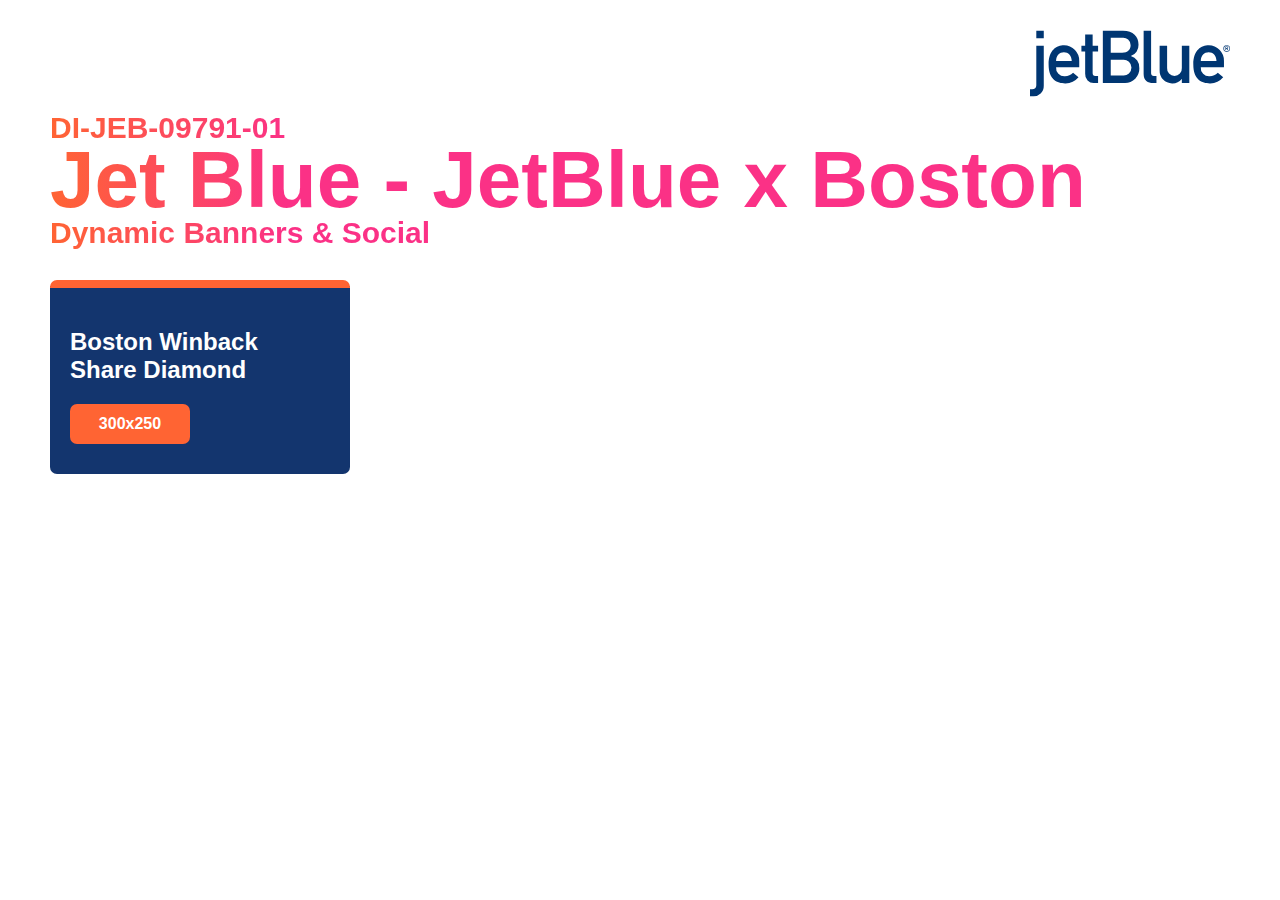
==== index.html @ 106daf41 "Add files via upload" ====
<!DOCTYPE html>
<html lang="en">

<head>
  <meta charset="UTF-8" />
  <meta name="viewport" content="width=device-width, initial-scale=1.0" />
  <title>JetBlue Chair</title>
  <style>
    * {
      box-sizing: border-box;
    }

    body {
      margin: 0px;
      padding: 0px;
      font-family: Arial, Helvetica, sans-serif;
      padding: 50px;
      /* border: #13356e dashed 2px; */
      height: 100vh;
    }

    .links {
      display: flex;
      gap: 30px;
    }

    .column {
      width: 300px;
      background-color: #13356e;
      padding: 20px;
      color: #fff;
      border-radius: 7px;
      border-top: #ff6433 solid 8px;
    }
    .fcb{
      border-top: #ff6433 solid 8px;
    }
    a em{
      font-size: 13px;
      font-weight: normal;
      display: block;
      font-style: normal;
    }
    a {
      width: 120px;
      height: 40px;
      background-color: #ff6433;
      border-radius: 7px;
      color: #fff;
      text-align: center;
      font-size: 11px;
      font-weight: 600;
      display: flex;
      align-items: center;
      justify-content: center;
      text-decoration: none;
      font-size: 16px;
      margin-bottom: 10px;
      transition: all .5s ease;
      flex-direction: column;
    }

    a:hover {
      background-color: #ec4b1a;
    }
    .fcb a{
      background-color: #ff6433;
    }

    .main-heading h2 {
      font-size: 80px;
      font-weight: 800;
      line-height: 70px;
      margin: 0px;
      margin-bottom: 30px;
      margin-top: 60px;
      color: #FF6433;
      background: #FF6433;
      background: linear-gradient(to right, #FF6433 0%, #FB3186 20%);
      -webkit-background-clip: text;
      -webkit-text-fill-color: transparent;
    }

    .main-heading h2 span {
      display: block;
      font-size: 30px;
      line-height: 35px;
    }

    svg {
      position: absolute;
      right: 50px;
      top: -20px;
    }
  </style>
</head>

<body>
  <svg xmlns="http://www.w3.org/2000/svg" width="200" height="167" viewBox="0 0 66.07 21.646">
    <g id="JB_logo" data-name="JB logo" transform="translate(-372.724 -361.319)">
      <path id="Path_1" data-name="Path 1"
        d="M374.807,366.286h2.465v13.236a3.355,3.355,0,0,1-3.58,3.443h-.968v-2.329h.7c.847,0,1.383-.385,1.383-1.306Zm0-4.967h2.465v2.471h-2.465Z"
        transform="translate(0 0)" fill="#003672" />
      <path id="Path_2" data-name="Path 2"
        d="M378.438,369.048c.051-1.865,1.133-2.861,2.589-2.861s2.522,1,2.594,2.861Zm7.652,2.035v-2.035a4.986,4.986,0,0,0-5.063-5.183c-2.372,0-5.059,1.548-5.059,6.321,0,5.035,2.928,6.249,5.452,6.249a5.67,5.67,0,0,0,4.432-1.988l-1.8-1.524a3.846,3.846,0,0,1-2.679,1.181,2.747,2.747,0,0,1-2.933-3.022Z"
        transform="translate(2.902 2.278)" fill="#003672" />
      <path id="Path_3" data-name="Path 3"
        d="M382.927,361.975h2.467V365.7h1.8v1.887h-1.8v7.142c0,.682.269.921.875.921h.921v2.329h-1.283a2.812,2.812,0,0,1-2.981-3.026v-7.366h-1.239V365.7h1.239Z"
        transform="translate(8.022 0.587)" fill="#003672" />
      <path id="Path_4" data-name="Path 4"
        d="M392.053,370.911a2.6,2.6,0,1,1,0,5.181H388.03v-5.181Zm-6.628,7.654h7.254a4.715,4.715,0,0,0,4.8-4.893,3.866,3.866,0,0,0-2.81-3.97v-.047a3.768,3.768,0,0,0,2.539-3.712c0-2.7-1.747-4.622-5.113-4.622h-6.674Zm6.386-14.919a2.46,2.46,0,0,1,2.786,2.473c0,1.357-.895,2.467-2.786,2.467h-3.78v-4.94Z"
        transform="translate(11.366 0.002)" fill="#003672" />
      <path id="Path_5" data-name="Path 5"
        d="M392.535,361.321H395v14.073c0,.555.316.84.921.84h.851v2.331h-1.09c-1.789,0-3.149-.773-3.149-2.979Z"
        transform="translate(17.729 0.002)" fill="#003672" />
      <path id="Path_6" data-name="Path 6"
        d="M395.322,363.941h2.473v7.311a2.441,2.441,0,1,0,4.866,0v-7.311h2.469V376.22h-2.469v-1.309h-.047a3.924,3.924,0,0,1-3.178,1.457,4.126,4.126,0,0,1-4.114-4.262Z"
        transform="translate(20.223 2.347)" fill="#003672" />
      <path id="Path_7" data-name="Path 7"
        d="M403.667,369.048c.049-1.865,1.139-2.861,2.6-2.861s2.514,1,2.59,2.861Zm7.655,2.035v-2.035a4.982,4.982,0,0,0-5.058-5.183c-2.374,0-5.071,1.548-5.071,6.321,0,5.035,2.937,6.249,5.454,6.249a5.655,5.655,0,0,0,4.43-1.988l-1.789-1.524a3.852,3.852,0,0,1-2.685,1.181,2.751,2.751,0,0,1-2.937-3.022Z"
        transform="translate(25.478 2.278)" fill="#003672" />
      <path id="Path_8" data-name="Path 8"
        d="M407.534,363.828a1.091,1.091,0,1,1-1.1,1.1,1.1,1.1,0,0,1,1.1-1.1m0,1.969a.874.874,0,1,0-.857-.874.834.834,0,0,0,.857.874m-.417-1.546h.485c.292,0,.434.127.434.389a.335.335,0,0,1-.322.371l.368.515h-.256l-.362-.512h-.129v.512h-.218Zm.218.565h.148c.174,0,.336-.015.336-.176s-.142-.186-.284-.186h-.2Z"
        transform="translate(30.168 2.245)" fill="#003672" />
    </g>
  </svg>
  <div class="main-heading">
    <h2><span class="pid">DI-JEB-09791-01</span> Jet Blue - JetBlue x Boston <span>Dynamic Banners & Social</span></h2>
  </div>
  <div class="links">
    <div class="column fcb">
      <div class="heading">
        <h2>Boston Winback Share Diamond</h2>
      </div>
      
      <a href="./route1/base/JB_Boston_Winback_ShareDiamond_base/index.html"
        target="_blank">300x250</a>

    </div>

    <!-- <div class="column skies">
      <div class="heading">
        <h2>Skies</h2>
      </div>
      <a href="Skies/base/JetBlue_Card_Plus_Skies_160x600_base/index.html"
        target="_blank">160x600</a>
      <a href="Skies/base/JetBlue_Card_Plus_Skies_300x250_base/index.html"
        target="_blank">300x250</a>

        <a href="Skies/base/JetBlue_Card_Plus_Skies_300x600_base/index.html"
        target="_blank">300x600</a>
        <a href="Skies/base/JetBlue_Card_Plus_Skies_728x90_base/index.html"
        target="_blank">728x90</a>
    </div> -->
  </div>
</body>

</html>
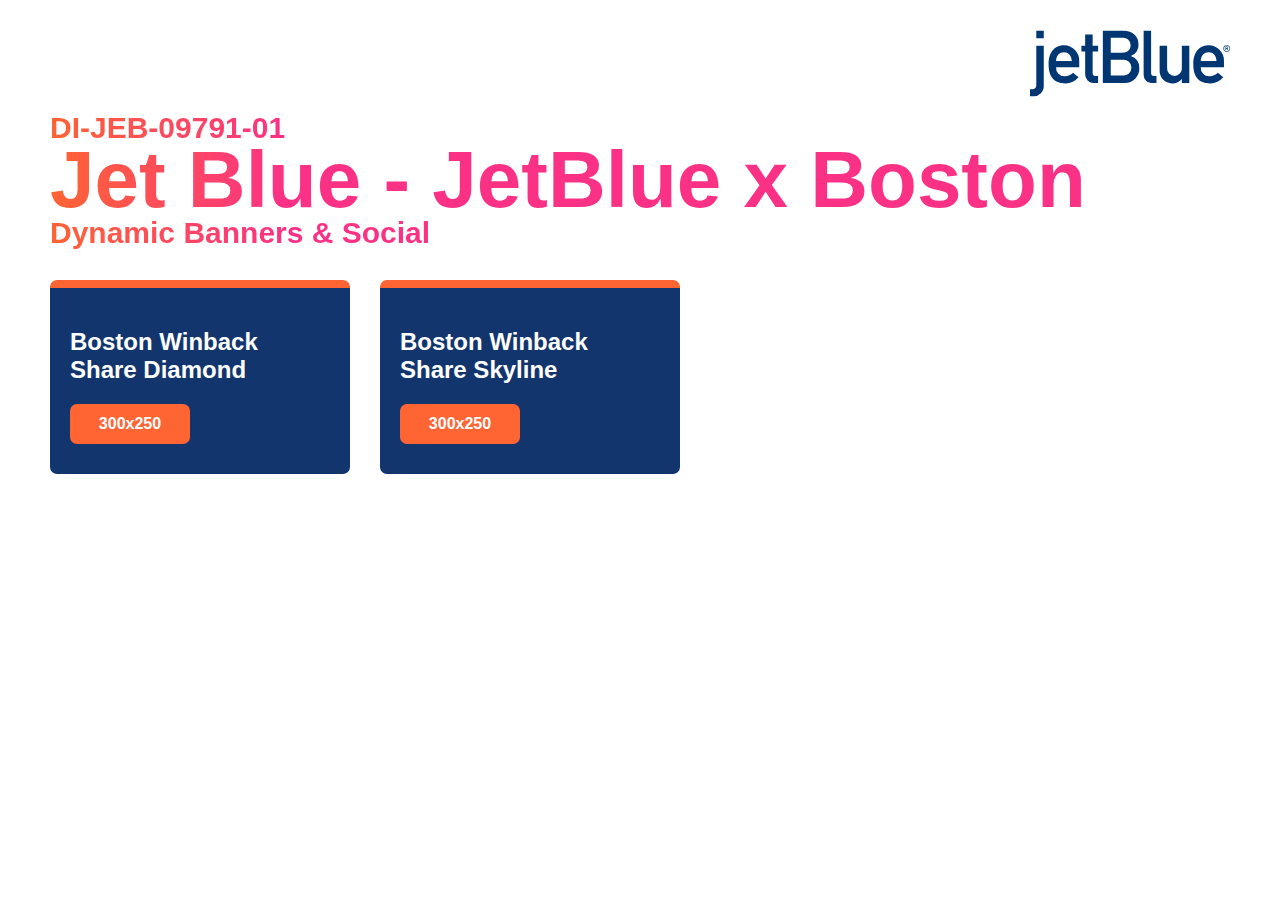
==== commit 332ed95c: "Add files via upload" ====
--- a/index.html
+++ b/index.html
@@ -5,7 +5,7 @@
 <head>
   <meta charset="UTF-8" />
   <meta name="viewport" content="width=device-width, initial-scale=1.0" />
-  <title>JetBlue Chair</title>
+  <title>JetBlue x Boston</title>
   <style>
     * {
       box-sizing: border-box;
@@ -134,25 +134,19 @@
         <h2>Boston Winback Share Diamond</h2>
       </div>
       
-      <a href="./route1/base/JB_Boston_Winback_ShareDiamond_base/index.html"
+      <a href="route1/base/JB_Boston_Winback_ShareDiamond_300x250_base/index.html"
         target="_blank">300x250</a>
 
     </div>
 
-    <!-- <div class="column skies">
+    <div class="column skies">
       <div class="heading">
-        <h2>Skies</h2>
+        <h2>Boston Winback Share Skyline</h2>
       </div>
-      <a href="Skies/base/JetBlue_Card_Plus_Skies_160x600_base/index.html"
-        target="_blank">160x600</a>
-      <a href="Skies/base/JetBlue_Card_Plus_Skies_300x250_base/index.html"
+      <a href="route2/base/JB_Boston_Winback_ShareSkyline_300x250_base/index.html"
         target="_blank">300x250</a>
-
-        <a href="Skies/base/JetBlue_Card_Plus_Skies_300x600_base/index.html"
-        target="_blank">300x600</a>
-        <a href="Skies/base/JetBlue_Card_Plus_Skies_728x90_base/index.html"
-        target="_blank">728x90</a>
-    </div> -->
+     
+    </div>
   </div>
 </body>
 
